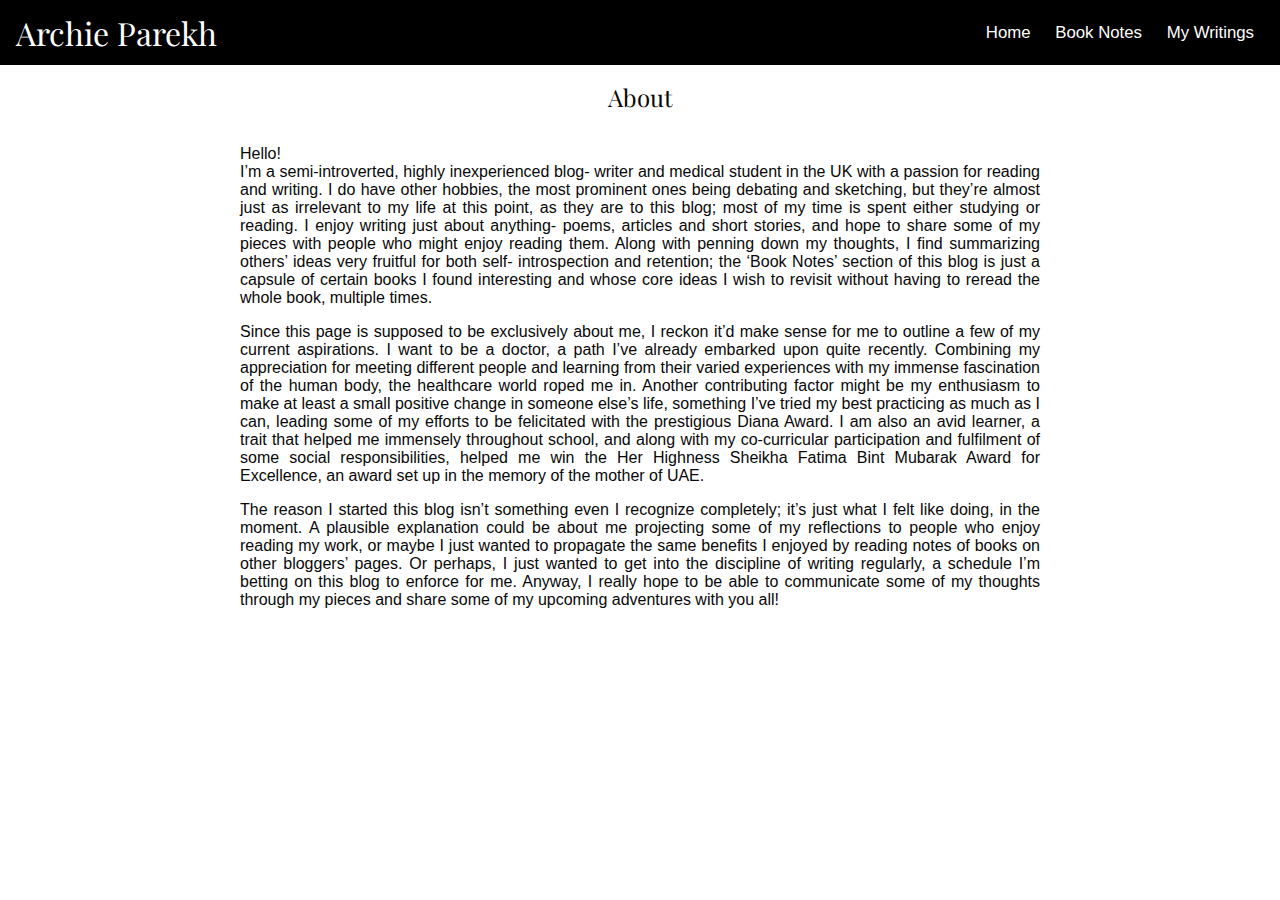
==== index.html @ 180365f9 "Add files via upload" ====
<!DOCTYPE html> 
<html lang="en"> 
<head> 
  <meta charset="UTF-8"> <link rel="stylesheet" href="style.css"> 
  <title> Archie Parekh </title>
</head>
<body> 
  <nav id="main-nav" class="nav"> 
    <header> Archie Parekh </header> 
    <div id="nav-desktop"> <a href="#home"> Home </a> <a href="#notes"> Book Notes </a> <a href="#writings"> My Writings </a> </div>
    <div id="nav-mobile"> <a href="#menu"> ☰ </a> </div> 
  </nav>
  <section id="menu" class="page nav">
    <header> Archie Parekh </header>
    <a href="#home"> Home </a> <a href="#notes"> Book Notes </a> <a href="#writings"> My Writings </a>
  </section>
  
  <section id="home" class="page"> 
    <header> About </header> 
    <div class="main"> 
      <p> Hello! <br> I’m a semi-introverted, highly inexperienced blog- writer and medical student in the UK with a passion for reading and writing. I do have other hobbies, the most prominent ones being debating and sketching, but they’re almost just as irrelevant to my life at this point, as they are to this blog; most of my time is spent either studying or reading. I enjoy writing just about anything- poems, articles and short stories, and hope to share some of my pieces with people who might enjoy reading them. Along with penning down my thoughts, I find summarizing others’ ideas very fruitful for both self- introspection and retention; the ‘Book Notes’ section of this blog is just a capsule of certain books I found interesting and whose core ideas I wish to revisit without having to reread the whole book, multiple times. </p> <p> Since this page is supposed to be exclusively about me, I reckon it’d make sense for me to outline a few of my current aspirations. I want to be a doctor, a path I’ve already embarked upon quite recently. Combining my appreciation for meeting different people and learning from their varied experiences with my immense fascination of the human body, the healthcare world roped me in. Another contributing factor might be my enthusiasm to make at least a small positive change in someone else’s life, something I’ve tried my best practicing as much as I can, leading some of my efforts to be felicitated with the prestigious Diana Award. I am also an avid learner, a trait that helped me immensely throughout school, and along with my co-curricular participation and fulfilment of some social responsibilities, helped me win the Her Highness Sheikha Fatima Bint Mubarak Award for Excellence, an award set up in the memory of the mother of UAE. </p> <p>The reason I started this blog isn’t something even I recognize completely; it’s just what I felt like doing, in the moment. A plausible explanation could be about me projecting some of my reflections to people who enjoy reading my work, or maybe I just wanted to propagate the same benefits I enjoyed by reading notes of books on other bloggers’ pages. Or perhaps, I just wanted to get into the discipline of writing regularly, a schedule I’m betting on this blog to enforce for me. Anyway, I really hope to be able to communicate some of my thoughts through my pieces and share some of my upcoming adventures with you all! </p> 
    </div> 
  </section>
  
  <section id="notes" class="page"> 
    <header> Book Notes </header> 
    <section class="gallery">      
      <article> 
        <h1> The Better Half </h1> 
        <h2> Sharon Moalem </h2> 
        <p> This book does a wonderful job at explaining the genetic superiority of having two X chromosomes (as seen in genetic females) with the help of a wide array of examples. To cover all aspects, he also delves into the few disadvantages associated with it. </p>
        <h3> Basic things about Biology- </h3>
        <ul>
          <li> Everything in your body is coded in your DNA (present in each cell of your body) that has functional units called genes. (eg. Gene for eye colour codes for the colour of your eyes) </li>
          <li> DNA is a huge template of all the information about your body, so it gives instructions to the body by transcribing into smaller structures called RNA that only contains the commands that are required at a particular point. The RNA then translates into important proteins which help the body obey the DNA’s orders. </li>
          <li> There are 2 types of each gene in our body (eg. You might have a gene for brown eyes and green eyes, but one of the two is dominant – brown- so your final eye colour will be brown). </li>
          <li> Humans have 23 pairs of chromosomes in each nucleus. </li>
          <li> Chromosome is a highly coiled and condensed form of the 2.2 meters of DNA you have in each cell, and they’re generally formed during cell division.</li>
          <li> The 23rd pair is called the sex chromosomes; males have an XY combination of chromosomes and females have 2 X chromosomes- XX. The Y chromosome is much much smaller than the X chromosome (X ch contains around 900 genes, Y ch contains 63 genes). </li> 
        </ul>
        <h3> Main points- </h3>
        <ul>
          <li> Since females have 2 X chromosomes, any bad changes in one can be masked by the other. (For example, for a defective X chromosome that codes for a clotting disease called Haemophilia, the other normal X chromosome will step up and exert its dominance over the diseased one, thus allowing the female to be disease free. In males, since they have only 1 X chromosome, any bad mutation will not be masked, and will be expressed, leading to a diseased individual.) </li>
          <li> X chromosomes also contain some immune- related genes, thus having 2 is an immunological advantage. (somatic hypermutation of B cells is higher. As the B cells keep mutating, they keep upgrading the diversity and quality of antibodies they produce, which is a great defense boost against infective pathogens)</li>
          <li> FMR1 gene codes for a protein called FMRP (Fragile X Mental Retardation Protein) which is responsible for normal cognitive development lies on the X chromosome. So having XX is a decided advantage to reduce the probability of a cognitive disorder. (males have a higher statistic of Autism Spectrum Disorder) </li>
          <li> 2/3 of your coloured vision genes are on the X chromosomes, allowing women to be statistically better than men at distinguishing different shades of colours.</li>
          <li> Greater average life span of women</li>
          <li> Females generally tend to have 40% extra body fat than males (mostly in the femoro-gluteal region) and lesser muscle mass (muscles require more oxygen and food than normal body cells), so in adverse conditions or calamities like famines, genetic females have a greater chance at survival. (eg. Stalin's collectivisation programme- 8 million people died in 1 year, female mortality lesser than male)</li></p> </ul>
        <h3> Detailed overview- </h3>
        <p> The author starts out with a few general observations that led him to dive deeper into the genetic comparison of the male and female chromosomal sets. </p>
        <ul>
          <li> A premature female heterozygotic (fraternal) twin has a higher survival rate than her male brother in the NICU </li>
          <li> COVID-19 mortality is higher in males despite an equal or higher infection rate in women </li>
          <li> His wife’s prognosis after an accident they both were almost equally injured in was better and faster </li>
          <li> Women are generally more sensitive to chemicals, drugs, alcohol, etc. </li>
          <li> Higher rates of autoimmune disorders in females. </li> 
          <li> Lubek disaster- 251 newborns were injected with contaminated BCG vaccines, and thus, were infected with Tuberculosis right after birth. Survival rate of the female babies was significantly higher.</li> 
        </ul>
        <p> This is followed by a brief overview on the development of males and females. We start off with bipotential gonads which, in case of genetic males, creates testes under the influence of the SRY gene on the Y chromosome. Rare case- a genetic XX female presented as a male (with male reproductive organs) due to the duplication of the SOX3 gene, which is the precursor of the SRY gene. </p> 
        <p> In genetic females, one of the X chromosomes is randomly ‘switched off’ or inactivated with the help of an RNA gene XIST (X inactivation specific transcript). The silenced X chromosome is called a Barr body and cannot create proteins and assert its influence on the body. However, 23% of the genes on the Barr body actually escape inactivation, and thus, females have one whole X ch and 23% of the silenced one. </p>
        <p> Aristotle discovered the role of the placenta and umbilical cord, but got sex determination wrong (more heat in coitus would produce a male, according to him) </p> 
        <p> Nettie Stevens discovered the Y chromosome for the first time in mealworms, but her credit was stolen by a man, Edmund Beecher Wilson (shocker!) </p> 
        <p> Mary F. Lyon discovered X ch. Inactivation </p>
        <p> To understand how having one extra chromosome helps, he cites the examples of honey bees, whose females have a whole extra SET of chromosomes. The male bees (called drones) have 16 chromosomes while the female bees (queen and worker) have 32 chromosomes total. The drones’ only purpose is to mate with the queen bee who collects and stores sperms, and gives birth to the worker and drone bees. The male drones are then kicked out of the hive and left to die. Female worker bees pollinate flowers, collect nectar, secrete enzymes for honey production, flap their wings 11400 times per minute to dehydrate the nectar, make their own antibiotics which we’ve also benefitted from (since honey bees cannot produce antibodies) and they even do a ritual dance to communicate good nectar locations. All this extra efficiency of the females as opposed to the males is conferred by a whole extra set of chromosomes at their disposal. Thus, while human females lack the advantage of having an extra set, they are lucky enough to have at least one extra chromosome. </p> 
        <p> Women are less susceptible to peptic ulcer disease (PUD). Fun story- Earlier, PUD was known to be caused exclusively by stress, but Marshall and Warren discovered that the actual cause was a bacterium called <em> Helicobacter Pylori </em>. People didn’t initially believe them, so Marshall injected the bacterium into his own body, fell sick, got PUD and cured it with a dose of antibiotics, thus proving the bacterial cause. Recently, Estradiol (estrogen type) has been discovered to mediate <em> H. pylori </em>, and since we, women, have bucket loads of that naturally, we’re safer. </p>
        <p> Visual superpower- (outlined in the main points part). Humans usually have trichromatic (3 activated colour genes, 2 of which are on the X chromosome) vision and can see upto 1 million colours. Concetta Antico (artist) however, has a visual superpower as she has tetrachromatic vision (her Barr body also contributed to one colour gene, thus, she has 4), leading her to see 100 million colours. (Note- the lesser colours you are able to see, the better you are at camouflage breaking. That is why colour blind people are statistically better at seeing through a camouflage; good military recruitment criteria?) </p>
        <p>Dr. Han G. Brunner discovered a gene on the X chromosome- MAOA gene (Mono amine oxidase A gene) which secretes an enzyme (mono amine oxidase A) that recycles neurotransmitters like serotonin in your nervous system. A defect in this gene may result in aggressive behaviour. There are 2 main alleles/ types of the gene- MAOA-H (High- more common and normal type) and MAOA-L (low- defective type). The MAOA-L gene is called the 'psycho gene', and while it is recessive to the MAOA-H, it can assert pseudodominance in males who only have 1 X ch. 
          
        </p>
      </article> 
    </section> 
  </section>
  
  <section id="writings" class="page"> 
    <header> My Writings </header> 
    <section class="gallery">
      <article> 
        <h1> Consequences </h1> 
        <p> “Multiple contusions, broken bones, third- degree burns- that doesn’t even begin to cover the trauma she faced, Smith. There was nothing more you could’ve done to save her. I’m sorry.” The trauma surgeon’s understanding brown eyes broke his generally inscrutable countenance to an empathetic one on his square face, as he offered some comfort to his colleague over losing his patient; something they were both used to, yet it hurt no less each successive time. The latter returned the gesture with a kind smile, as the former, Dr. Daniel Baker proceeded to check on his stable patient- a twenty-four-year-old gymnast, Susan, who had suffered to a lesser extent in the same car crash. Addlestone Street had always been considered a safe one, accidents were seldom heard. And yet, unimmune to fate’s cruellest tricks, a thirty-year-old woman and her presumably five-year-old daughter lost their life in what escalated from a minor car crash to an all- consuming explosion of the old engine of an old car. </p> <p> <em>“The radiant face of his five- year-old daughter beamed at him as she squealed with excitement about travelling in a train. He didn’t earn much, so trips like these were few and far between. While little Missy was packing her alarmingly bright pink bag of pink toys, he packed the trunk of his old car with the luggage. His beautiful wife Amy locked up the house and strapped their daughter to the car.”</em> </p> <p> In two weeks’ time, Susan Robinson made a full post- operative recovery under the excellent care of her heath care workers at Hartford Memorial Hospital and was ready to be discharged while continuing intense physical therapy in the comfort of her own home. The staff was delighted for the farewell; of course, they were concerned about her wellbeing, but they just didn’t have enough energy to listen to one more version of the accident’s story which Ms. Robinson was kind enough to share almost about a thousand times to signify how lucky she felt. As she hoped to regain her gymnastics agility in a few months’ time, the clandestine growth of a rogue strain of Pseudomonas bacteria right under the incision site on her left calf was a source of considerable consternation among her doctors. Unfortunately, her surgical complication would keep her in the hospital for a couple more days. </p> <p> Dr. Baker ignored the page informing him that his stable patient had developed a post- op infection which was not rather uncommon in longer surgical procedures like hers, thus, being of less significance than his wife’s slightly premature labour pains as she was in the process of delivering their second child. He had been lucky to find love in his life twice, and he wasn’t going to miss any more precious moments with his new family. His official paternity leave was to begin soon, and he had successfully handed over his non-coincidental reduced patient load over to his colleagues. </p> <p> <em> “He loved taking unknown roads while driving mostly because it drove his wife to pick up friendly fights over her supposedly better geographical knowledge. Watching her formulate arguments against this new route to the train station through the Addlestone Street was pretty entertaining. Missy had taken it upon herself to provide music in the form of a nursery rhyme which she believed had only one line to be repeated over and over again.”</em> </p> <p> While a carefully prescribed dose of antibiotics should’ve subdued her infection, bringing her back on the right path of healing, the concentration of the bacteria in Susan’s body was high enough to cause sepsis. Eventually, in a few days, it led to a major above- knee amputation. The battle was between saving her leg where the infection was yet localised, or risk losing her life as the bacteria proliferated through the blood stream and announced at her vital organs. Yet, for the professional gymnast, losing a leg was almost as devastating as losing her life. </p> <p> The hospital had been sued for negligence. </p> <p> With her trauma surgeon allegedly warped up in personal affairs, the hospital staff not being able to detect the infection at a tameable concentration earlier and the low statistics of common post-op infections leading to major amputations, Susan Robinson had quite a strong case. She could sue the hospital into oblivion lest they settled with her for an amount which undoubtedly cast a gigantic dent in their funds; the latter had the popular vote. Dr. Baker was still unable to wrap his head around the fact that an unwitting error of his cost a woman her whole career and passion, but his guilt and remorse at a mistake he didn’t even remember making did little else than hurt him. Did he make a surgical error? His techniques after almost 10 years as a trauma surgeon were immaculate. It was true that his wife had experienced Braxton Hicks pseudo contractions on that day, but he wouldn’t have ever let personal feelings interfere with his work. This could be substantiated by his skilful performance even after some pretty traumatic events he’d faced in his life. </p><p> <em>“A truck came out of nowhere from one of the street’s tributaries. In a flash, his whole world turned. </p> <p>He woke up two days later on a comfortable bed, clad in the hospital garb. He could see figures of people hovering over him, checking machines around him and flashing lights into his eyes. He drifted off again. A few hours later, his eyes fluttered open again and his lips instinctively began muttering his wife’s name. It was broken to him that they were in a horrible accident, and the doctors were unable to save his family. The truck driver had escaped, and the police were onto him.” </em> </p><p> The janitor looked at the gun before his eyes. It had been seven years, but those wounds were still raw. He could still see his happy little family, laughing and playing. None of his actions had ever amounted to justify a loss this severe, and yet he was burdened with it. A presumably drunk truck driver and preoccupied doctors who, he reckoned, lived in their heads more often than not, had taken everything from him. </p> <p> “Consequences.” His gruff, pained voice now addressed the emptied syringe which was earlier filled with a lethal dose of Pseudomonas he’d been able to steal from Dr. Roy’s pneumonia study. “They pull out miracles every single day, but when it came to my family, there was nothing they could do! And that lucky woman; lucky she murdered two people and lived long enough to brag about her life, eh?” He took a deep breath and pointed the gun to his temple. </p> <p> <em>“Amy was tearing the last few pages of ‘Charlotte’s Web’ and ‘The Velveteen Rabbit’, both of which had become a part of Missy’s collection of bedtime stories. She was too young to learn about death and disease, and they were going to shelter her from the very existence of pain for as long as they could. She didn’t need to know that there existed a possibility where she might not be able to be with someone she loves, forever.” </em> </p> <p> She spent the last seven years without her dad. Not anymore. </p> <p> “Consequences.” He said one final time. </p> <p> The deafening gunshot and recoil were followed by a peaceful whiteness. </p> <p> He could see them again. </p> 
      </article>
    </section>
  </section>

  <script src="script.js"></script>
</body>
</html>
---- style.css ----
@import url('https://fonts.googleapis.com/css2?family=Playfair+Display&display=swap');

:root {
    --font-pri: 'Playfair Display', serif;
    --font-sec: Helvetica, Arial, sans-serif;

    --nav-back: black;
    --nav-colA: #FFFFFF;
    --nav-colB: #A0A0A0;

    --backA: #FFFFFF;
    --backB: #F8F8F8;
    --colA: #080808;
    --colB: #404040;
}
@media (min-width: 600px) {
    #nav-desktop { display: block; }
    #nav-mobile { display: none; }
} 
@media (max-width: 600px) {
    #nav-mobile { display: block; }
    #nav-desktop { display: none; }
} 

* {
    transition: 0.25s;
}
html, body {
    padding: 0;
    margin: 0;

    width: 100%;
    height: 100%;

    font-family: var(--font-sec);
    font-size: 100%;

    background: var(--backA);
    color: var(--colA);
}
header {
    font-family: var(--font-pri);
    font-size: 150%;
}

h1 { font-size: 130%; }
h2 { font-size: 125%; }
h3 { font-size: 120%; }
h4 { font-size: 115%; }
h5 { font-size: 110%; }
p { font-size: 100%; }

nav {
    position: -webkit-sticky;
    position: sticky;
    top: 0;

    display: flex;
    align-items: center;

    background: var(--nav-back);
    color: var(--nav-colA);

    padding: 0.7em;
    padding-left: 1em;
    padding-right: 1em;
}
nav header, section#menu header {
    font-family: var(--font-pri);
    font-size: 2rem;
    flex-grow: 1;
}

.nav a {
    font-size: 105%;
    padding: 10px;
    text-decoration: none;
    color: var(--nav-colA);
}
.nav a:hover {
    color: var(--nav-colB);
    text-underline-position: under;
    text-decoration: underline;
}

section.page { display: none; }
section.page:target, .gallery.single {
    display: flex;
    flex-flow: column;
    justify-content: center;
    align-items: center;
}
section.page:target {
    text-align: center;
    padding: 1em;
}
section.page header {
    margin-bottom: 1rem;
}

section#menu:target {
    display: block;
    position: fixed;
    text-align: left;

    top: 0;
    width: 100%;
    height: 100%;

    padding-top: 2em;
    padding-left: 2em;
}
section#menu a {
    padding: 10px;
    display: block;
}

.hide { display: none; }
.main { max-width: 800px; }
article, .main { text-align: justify; }
article {
    border-radius: 2px;
    padding: 0.5em;
}
article:hover { background: var(--backB); }
article.main:hover { background: none; }
article.main div { 
    display: block;
    max-height: none; 
    overflow: none;
}
article div {
    display: -webkit-box;
    -webkit-line-clamp: 12;
    -webkit-box-orient: vertical;
    max-height: 16em;
    overflow: hidden;
}

.gallery {
    display: grid;
    width: 100%;

    gap: 0.5rem;
    grid-template-columns: repeat(auto-fit, minmax(300px, 1fr));
    grid-auto-rows: 18em;
}
.gallery.single article { display: none; }
.gallery.single article.main { display: block; }


article button {
    display: block;
    background: none;
    border: none;
    outline: none;
    padding-top: 0.5em;
    padding-bottom: 0.5em;
    
    font-family: var(--font-sec);
}
article button:hover {
    color: var(--colB);
    text-decoration: underline;
    text-underline-position: under;
}

article.main div.thumbnail { display: none; }
article:not(.main) div.expanded { display: none; }
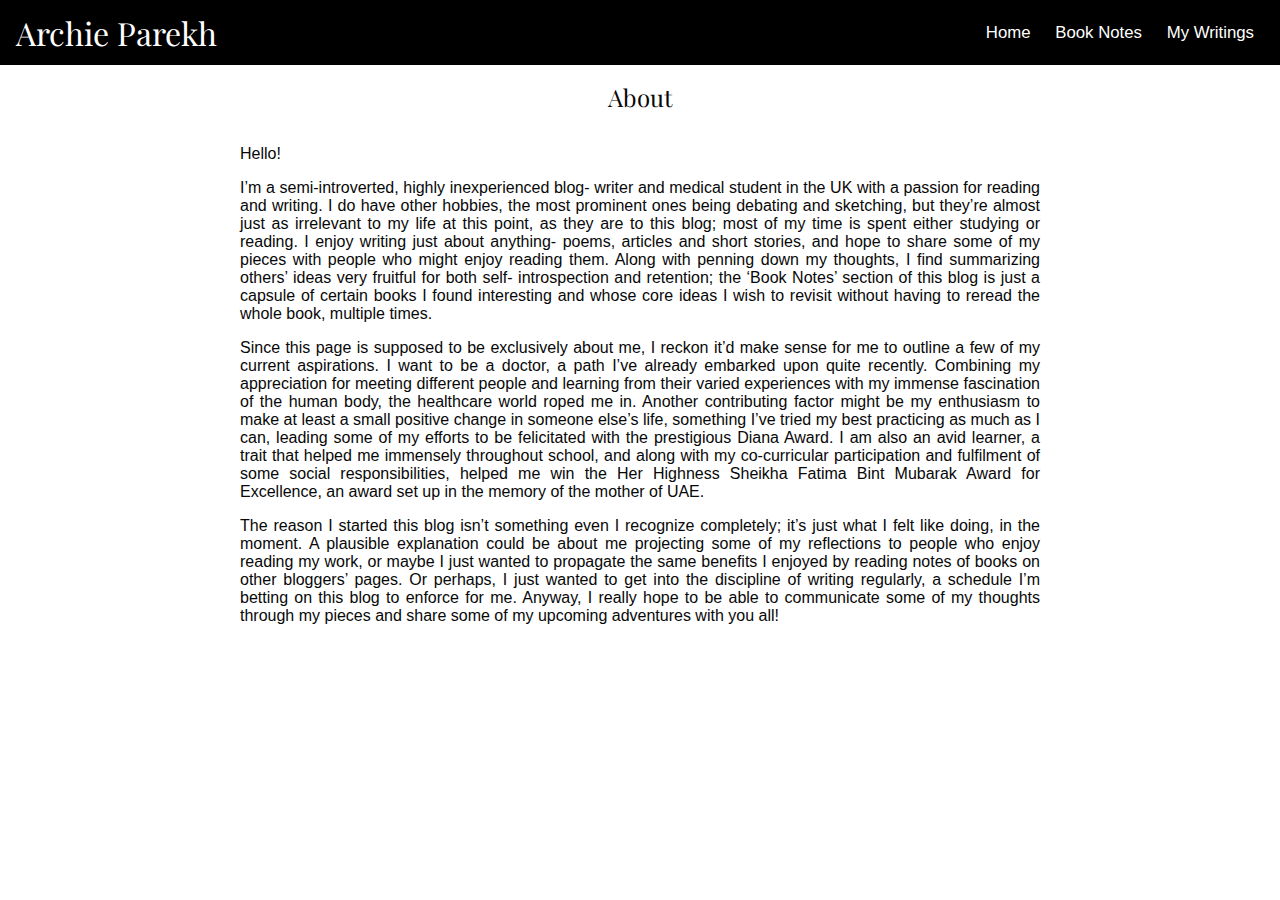
==== commit f5d8002f: "Add files via upload" ====
--- a/index.html
+++ b/index.html
@@ -18,58 +18,17 @@
   <section id="home" class="page"> 
     <header> About </header> 
     <div class="main"> 
-      <p> Hello! <br> I’m a semi-introverted, highly inexperienced blog- writer and medical student in the UK with a passion for reading and writing. I do have other hobbies, the most prominent ones being debating and sketching, but they’re almost just as irrelevant to my life at this point, as they are to this blog; most of my time is spent either studying or reading. I enjoy writing just about anything- poems, articles and short stories, and hope to share some of my pieces with people who might enjoy reading them. Along with penning down my thoughts, I find summarizing others’ ideas very fruitful for both self- introspection and retention; the ‘Book Notes’ section of this blog is just a capsule of certain books I found interesting and whose core ideas I wish to revisit without having to reread the whole book, multiple times. </p> <p> Since this page is supposed to be exclusively about me, I reckon it’d make sense for me to outline a few of my current aspirations. I want to be a doctor, a path I’ve already embarked upon quite recently. Combining my appreciation for meeting different people and learning from their varied experiences with my immense fascination of the human body, the healthcare world roped me in. Another contributing factor might be my enthusiasm to make at least a small positive change in someone else’s life, something I’ve tried my best practicing as much as I can, leading some of my efforts to be felicitated with the prestigious Diana Award. I am also an avid learner, a trait that helped me immensely throughout school, and along with my co-curricular participation and fulfilment of some social responsibilities, helped me win the Her Highness Sheikha Fatima Bint Mubarak Award for Excellence, an award set up in the memory of the mother of UAE. </p> <p>The reason I started this blog isn’t something even I recognize completely; it’s just what I felt like doing, in the moment. A plausible explanation could be about me projecting some of my reflections to people who enjoy reading my work, or maybe I just wanted to propagate the same benefits I enjoyed by reading notes of books on other bloggers’ pages. Or perhaps, I just wanted to get into the discipline of writing regularly, a schedule I’m betting on this blog to enforce for me. Anyway, I really hope to be able to communicate some of my thoughts through my pieces and share some of my upcoming adventures with you all! </p> 
+      <p> Hello!</p> <p> I’m a semi-introverted, highly inexperienced blog- writer and medical student in the UK with a passion for reading and writing. I do have other hobbies, the most prominent ones being debating and sketching, but they’re almost just as irrelevant to my life at this point, as they are to this blog; most of my time is spent either studying or reading. I enjoy writing just about anything- poems, articles and short stories, and hope to share some of my pieces with people who might enjoy reading them. Along with penning down my thoughts, I find summarizing others’ ideas very fruitful for both self- introspection and retention; the ‘Book Notes’ section of this blog is just a capsule of certain books I found interesting and whose core ideas I wish to revisit without having to reread the whole book, multiple times. </p> <p> Since this page is supposed to be exclusively about me, I reckon it’d make sense for me to outline a few of my current aspirations. I want to be a doctor, a path I’ve already embarked upon quite recently. Combining my appreciation for meeting different people and learning from their varied experiences with my immense fascination of the human body, the healthcare world roped me in. Another contributing factor might be my enthusiasm to make at least a small positive change in someone else’s life, something I’ve tried my best practicing as much as I can, leading some of my efforts to be felicitated with the prestigious Diana Award. I am also an avid learner, a trait that helped me immensely throughout school, and along with my co-curricular participation and fulfilment of some social responsibilities, helped me win the Her Highness Sheikha Fatima Bint Mubarak Award for Excellence, an award set up in the memory of the mother of UAE. </p> <p>The reason I started this blog isn’t something even I recognize completely; it’s just what I felt like doing, in the moment. A plausible explanation could be about me projecting some of my reflections to people who enjoy reading my work, or maybe I just wanted to propagate the same benefits I enjoyed by reading notes of books on other bloggers’ pages. Or perhaps, I just wanted to get into the discipline of writing regularly, a schedule I’m betting on this blog to enforce for me. Anyway, I really hope to be able to communicate some of my thoughts through my pieces and share some of my upcoming adventures with you all! </p> 
     </div> 
   </section>
   
   <section id="notes" class="page"> 
     <header> Book Notes </header> 
     <section class="gallery">      
-      <article> 
-        <h1> The Better Half </h1> 
-        <h2> Sharon Moalem </h2> 
-        <p> This book does a wonderful job at explaining the genetic superiority of having two X chromosomes (as seen in genetic females) with the help of a wide array of examples. To cover all aspects, he also delves into the few disadvantages associated with it. </p>
-        <h3> Basic things about Biology- </h3>
-        <ul>
-          <li> Everything in your body is coded in your DNA (present in each cell of your body) that has functional units called genes. (eg. Gene for eye colour codes for the colour of your eyes) </li>
-          <li> DNA is a huge template of all the information about your body, so it gives instructions to the body by transcribing into smaller structures called RNA that only contains the commands that are required at a particular point. The RNA then translates into important proteins which help the body obey the DNA’s orders. </li>
-          <li> There are 2 types of each gene in our body (eg. You might have a gene for brown eyes and green eyes, but one of the two is dominant – brown- so your final eye colour will be brown). </li>
-          <li> Humans have 23 pairs of chromosomes in each nucleus. </li>
-          <li> Chromosome is a highly coiled and condensed form of the 2.2 meters of DNA you have in each cell, and they’re generally formed during cell division.</li>
-          <li> The 23rd pair is called the sex chromosomes; males have an XY combination of chromosomes and females have 2 X chromosomes- XX. The Y chromosome is much much smaller than the X chromosome (X ch contains around 900 genes, Y ch contains 63 genes). </li> 
-        </ul>
-        <h3> Main points- </h3>
-        <ul>
-          <li> Since females have 2 X chromosomes, any bad changes in one can be masked by the other. (For example, for a defective X chromosome that codes for a clotting disease called Haemophilia, the other normal X chromosome will step up and exert its dominance over the diseased one, thus allowing the female to be disease free. In males, since they have only 1 X chromosome, any bad mutation will not be masked, and will be expressed, leading to a diseased individual.) </li>
-          <li> X chromosomes also contain some immune- related genes, thus having 2 is an immunological advantage. (somatic hypermutation of B cells is higher. As the B cells keep mutating, they keep upgrading the diversity and quality of antibodies they produce, which is a great defense boost against infective pathogens)</li>
-          <li> FMR1 gene codes for a protein called FMRP (Fragile X Mental Retardation Protein) which is responsible for normal cognitive development lies on the X chromosome. So having XX is a decided advantage to reduce the probability of a cognitive disorder. (males have a higher statistic of Autism Spectrum Disorder) </li>
-          <li> 2/3 of your coloured vision genes are on the X chromosomes, allowing women to be statistically better than men at distinguishing different shades of colours.</li>
-          <li> Greater average life span of women</li>
-          <li> Females generally tend to have 40% extra body fat than males (mostly in the femoro-gluteal region) and lesser muscle mass (muscles require more oxygen and food than normal body cells), so in adverse conditions or calamities like famines, genetic females have a greater chance at survival. (eg. Stalin's collectivisation programme- 8 million people died in 1 year, female mortality lesser than male)</li></p> </ul>
-        <h3> Detailed overview- </h3>
-        <p> The author starts out with a few general observations that led him to dive deeper into the genetic comparison of the male and female chromosomal sets. </p>
-        <ul>
-          <li> A premature female heterozygotic (fraternal) twin has a higher survival rate than her male brother in the NICU </li>
-          <li> COVID-19 mortality is higher in males despite an equal or higher infection rate in women </li>
-          <li> His wife’s prognosis after an accident they both were almost equally injured in was better and faster </li>
-          <li> Women are generally more sensitive to chemicals, drugs, alcohol, etc. </li>
-          <li> Higher rates of autoimmune disorders in females. </li> 
-          <li> Lubek disaster- 251 newborns were injected with contaminated BCG vaccines, and thus, were infected with Tuberculosis right after birth. Survival rate of the female babies was significantly higher.</li> 
-        </ul>
-        <p> This is followed by a brief overview on the development of males and females. We start off with bipotential gonads which, in case of genetic males, creates testes under the influence of the SRY gene on the Y chromosome. Rare case- a genetic XX female presented as a male (with male reproductive organs) due to the duplication of the SOX3 gene, which is the precursor of the SRY gene. </p> 
-        <p> In genetic females, one of the X chromosomes is randomly ‘switched off’ or inactivated with the help of an RNA gene XIST (X inactivation specific transcript). The silenced X chromosome is called a Barr body and cannot create proteins and assert its influence on the body. However, 23% of the genes on the Barr body actually escape inactivation, and thus, females have one whole X ch and 23% of the silenced one. </p>
-        <p> Aristotle discovered the role of the placenta and umbilical cord, but got sex determination wrong (more heat in coitus would produce a male, according to him) </p> 
-        <p> Nettie Stevens discovered the Y chromosome for the first time in mealworms, but her credit was stolen by a man, Edmund Beecher Wilson (shocker!) </p> 
-        <p> Mary F. Lyon discovered X ch. Inactivation </p>
-        <p> To understand how having one extra chromosome helps, he cites the examples of honey bees, whose females have a whole extra SET of chromosomes. The male bees (called drones) have 16 chromosomes while the female bees (queen and worker) have 32 chromosomes total. The drones’ only purpose is to mate with the queen bee who collects and stores sperms, and gives birth to the worker and drone bees. The male drones are then kicked out of the hive and left to die. Female worker bees pollinate flowers, collect nectar, secrete enzymes for honey production, flap their wings 11400 times per minute to dehydrate the nectar, make their own antibiotics which we’ve also benefitted from (since honey bees cannot produce antibodies) and they even do a ritual dance to communicate good nectar locations. All this extra efficiency of the females as opposed to the males is conferred by a whole extra set of chromosomes at their disposal. Thus, while human females lack the advantage of having an extra set, they are lucky enough to have at least one extra chromosome. </p> 
-        <p> Women are less susceptible to peptic ulcer disease (PUD). Fun story- Earlier, PUD was known to be caused exclusively by stress, but Marshall and Warren discovered that the actual cause was a bacterium called <em> Helicobacter Pylori </em>. People didn’t initially believe them, so Marshall injected the bacterium into his own body, fell sick, got PUD and cured it with a dose of antibiotics, thus proving the bacterial cause. Recently, Estradiol (estrogen type) has been discovered to mediate <em> H. pylori </em>, and since we, women, have bucket loads of that naturally, we’re safer. </p>
-        <p> Visual superpower- (outlined in the main points part). Humans usually have trichromatic (3 activated colour genes, 2 of which are on the X chromosome) vision and can see upto 1 million colours. Concetta Antico (artist) however, has a visual superpower as she has tetrachromatic vision (her Barr body also contributed to one colour gene, thus, she has 4), leading her to see 100 million colours. (Note- the lesser colours you are able to see, the better you are at camouflage breaking. That is why colour blind people are statistically better at seeing through a camouflage; good military recruitment criteria?) </p>
-        <p>Dr. Han G. Brunner discovered a gene on the X chromosome- MAOA gene (Mono amine oxidase A gene) which secretes an enzyme (mono amine oxidase A) that recycles neurotransmitters like serotonin in your nervous system. A defect in this gene may result in aggressive behaviour. There are 2 main alleles/ types of the gene- MAOA-H (High- more common and normal type) and MAOA-L (low- defective type). The MAOA-L gene is called the 'psycho gene', and while it is recessive to the MAOA-H, it can assert pseudodominance in males who only have 1 X ch. 
-          
-        </p>
-      </article> 
-    </section> 
-  </section>
+      <article> <h1> The Better Half </h1> <h2> Sharon Moalem </h2> 
+        <h3> In one line- </h3> <p>"Every female cell can call on its genetic reserves of hundreds of important genes in times of need. Men only wish they could do that."</p> <h3>In 3 lines-</h3> <p> This book does a wonderful job at explaining the genetic superiority of having two X chromosomes (as seen in genetic females) with the help of a wide array of examples. To cover all aspects, he also delves into the few disadvantages associated with it. </p> <p> Basic things about Biology (at the end of this page) </p> <h3> Main points- </h3> <ul> <li> Since females have 2 X chromosomes, any bad changes in one can be masked by the other. (For example, for a defective X chromosome that codes for a clotting disease called Haemophilia, the other normal X chromosome will step up and exert its dominance over the diseased one, thus allowing the female to be disease free. In males, since they have only 1 X chromosome, any bad mutation will not be masked, and will be expressed, leading to a diseased individual.) </li> <li> X chromosomes also contain some immune- related genes, thus having 2 is an immunological advantage. (somatic hypermutation of B cells is higher. As the B cells keep mutating, they keep upgrading the diversity and quality of antibodies they produce, which is a great defense boost against infective pathogens)</li> <li> FMR1 gene codes for a protein called FMRP (Fragile X Mental Retardation Protein) which is responsible for normal cognitive development lies on the X chromosome. So having XX is a decided advantage to reduce the probability of a cognitive disorder. (males have a higher statistic of Autism Spectrum Disorder) </li> <li> 2/3 of your coloured vision genes are on the X chromosomes, allowing women to be statistically better than men at distinguishing different shades of colours.</li> <li> Greater average life span of women</li> <li> Females generally tend to have 40% extra body fat than males (mostly in the femoro-gluteal region) and lesser muscle mass (muscles require more oxygen and food than normal body cells), so in adverse conditions or calamities like famines, genetic females have a greater chance at survival. (eg. Stalin's collectivisation programme- 8 million people died in 1 year, female mortality lesser than male)</li></p> </ul> <h3> Detailed overview- </h3> <p> The author starts out with a few general observations that led him to dive deeper into the genetic comparison of the male and female chromosomal sets. </p> <ul> <li> A premature female heterozygotic (fraternal) twin has a higher survival rate than her male brother in the NICU </li><li> COVID-19 mortality is higher in males despite an equal or higher infection rate in women </li> <li> His wife’s prognosis after an accident they both were almost equally injured in was better and faster </li> <li> Women are generally more sensitive to chemicals, drugs, alcohol, etc. </li> <li> Higher rates of autoimmune disorders in females. </li> <li> Lubek disaster- 251 newborns were injected with contaminated BCG vaccines, and thus, were infected with Tuberculosis right after birth. Survival rate of the female babies was significantly higher.</li> </ul> <p> This is followed by a brief overview on the development of males and females. We start off with bipotential gonads which, in case of genetic males, creates testes under the influence of the SRY gene on the Y chromosome. Rare case- a genetic XX female presented as a male (with male reproductive organs) due to the duplication of the SOX3 gene, which is the precursor of the SRY gene. </p> <p>(Nettie Stevens discovered the Y chromosome for the first time in mealworms, but her credit was stolen by a man, Edmund Beecher Wilson- shocker!)</p> <p> In genetic females, one of the X chromosomes is randomly ‘switched off’ or inactivated with the help of an RNA gene XIST (X inactivation specific transcript). The silenced X chromosome is called a Barr body and cannot create proteins and assert its influence on the body. However, 23% of the genes on the Barr body actually escape inactivation, and thus, females have one whole X ch and 23% of the silenced one. The process of silencing an X ch, as first discovered by Mary F. Lyon, is highly complicated and is usually completed before the mother is even aware of the pregnancy, leading to a lack of extensive research on this process. Moreover, due to its highly complex nature with a high number of error sources, a lot of the babies are spotaneously aborted even before the woman is aware of her pregnancy, causing a lower sex ratio even in regions where social and communal factors are confucive for a girl child.</p> <p> The process of sex determination in humans is dependent upon which sperm fertilizes the egg, and thus, which chromosome is brought by the father (of you 2 sex ch, one is from your mother -X- and the other, from father - X or Y). In ancient times, while Aristotle discovered the role of the placenta and umbilical cord, he got sex determination hilariously wrong. According to him and his contemporaries, more heat in coitus would produce a male ('baking' a male child). Unfortunately, some still practice this theory and try to raise internal body temperature using pseudoscientific practices, a fairly recent case outlined in the book lead to the birth of a child with congenital anomalies.</p> <p> Now, to understand how having one extra chromosome helps, the author cites the examples of honey bees, whose females have a whole extra SET of chromosomes. The male bees (called drones) have 16 chromosomes while the female bees (queen and worker) have 32 chromosomes total. The drones’ only purpose is to mate with the queen bee who collects and stores sperms, and gives birth to the worker and drone bees. The male drones are then kicked out of the hive and left to die. Female worker bees pollinate flowers, collect nectar, secrete enzymes for honey production, flap their wings 11400 times per minute to dehydrate the nectar, make their own antibiotics which we’ve also benefitted from (since honey bees cannot produce antibodies) and they even do a ritual dance to communicate good nectar locations. All this extra efficiency of the females as opposed to the males is conferred by a whole extra set of chromosomes at their disposal. Thus, while human females lack the advantage of having an extra set, they are lucky enough to have at least one extra chromosome. </p> <p> Women are less susceptible to peptic ulcer disease (PUD). Fun story- Earlier, PUD was known to be caused exclusively by stress, but Marshall and Warren discovered that the actual cause was a bacterium called <em> Helicobacter Pylori </em>. People didn’t initially believe them, so Marshall injected the bacterium into his own body, fell sick, got PUD and cured it with a dose of antibiotics, thus proving the bacterial cause. Recently, Estradiol (estrogen type) has been discovered to mediate <em> H. pylori </em>, and since we, women, have bucket loads of that naturally, we’re safer. </p> <p> Did you ever think there'd be any truth to the popular movie trope of the girl showing a variety of different shades of pink, while the man just stares dumbfolded, thinking they're all the same? Humans usually have trichromatic vision (3 activated colour genes, 2 of which are on the X chromosome) and can see upto 1 million colours. Due to 23% of genes escaping inactivation, women might just have a few extra advantages at distinguishing different shades. Concetta Antico (artist) however, has a visual superpower as she has tetrachromatic vision (her Barr body also contributed to one colour gene, thus, she has 4), leading her to see 100 million colours. (Note- the lesser colours you are able to see, the better you are at camouflage breaking. That is why colour blind people are statistically better at seeing through a camouflage; good military recruitment criteria?) </p> <p>Dr. Han G. Brunner discovered a gene on the X chromosome- MAOA gene (Mono amine oxidase A gene) which secretes an enzyme (mono amine oxidase A) that recycles neurotransmitters like serotonin in your nervous system. A defect in this gene may result in aggressive behaviour. There are 2 main alleles/ types of the gene- MAOA-H (High- more common and normal type) and MAOA-L (low- defective type). The MAOA-L gene is called the 'psycho gene', and while it is recessive to the MAOA-H, it can assert pseudodominance in males who only have 1 X ch.</p> <h3> Basic things about Biology- </h3> <ul> <li> Everything in your body is coded in your DNA (present in each cell of your body) that has functional units called genes. (eg. Gene for eye colour codes for the colour of your eyes) </li> <li> DNA is a huge template of all the information about your body, so it gives instructions to the body by transcribing into smaller structures called RNA that only contain the commands that are required at a particular point in time. The RNA then translates into important proteins which help the body obey the DNA’s orders. </li> <li> There are 2 types of each gene in our body (eg. You might have a gene for brown eyes and green eyes, but one of the two is dominant – brown- so your final eye colour will be brown). </li>
+          <li> Humans have 23 pairs of chromosomes in each nucleus. </li> <li> Chromosome is a highly coiled and condensed form of the 2.2 meters of DNA you have in each cell, and they’re generally formed during cell division.</li>
+          <li> The 23rd pair is called the sex chromosomes; males have an XY combination of chromosomes and females have 2 X chromosomes- XX. The Y chromosome is much much smaller than the X chromosome (X ch contains around 900 genes, Y ch contains 63 genes). </li> </ul> </article> </section> </section>
   
   <section id="writings" class="page"> 
     <header> My Writings </header> 
